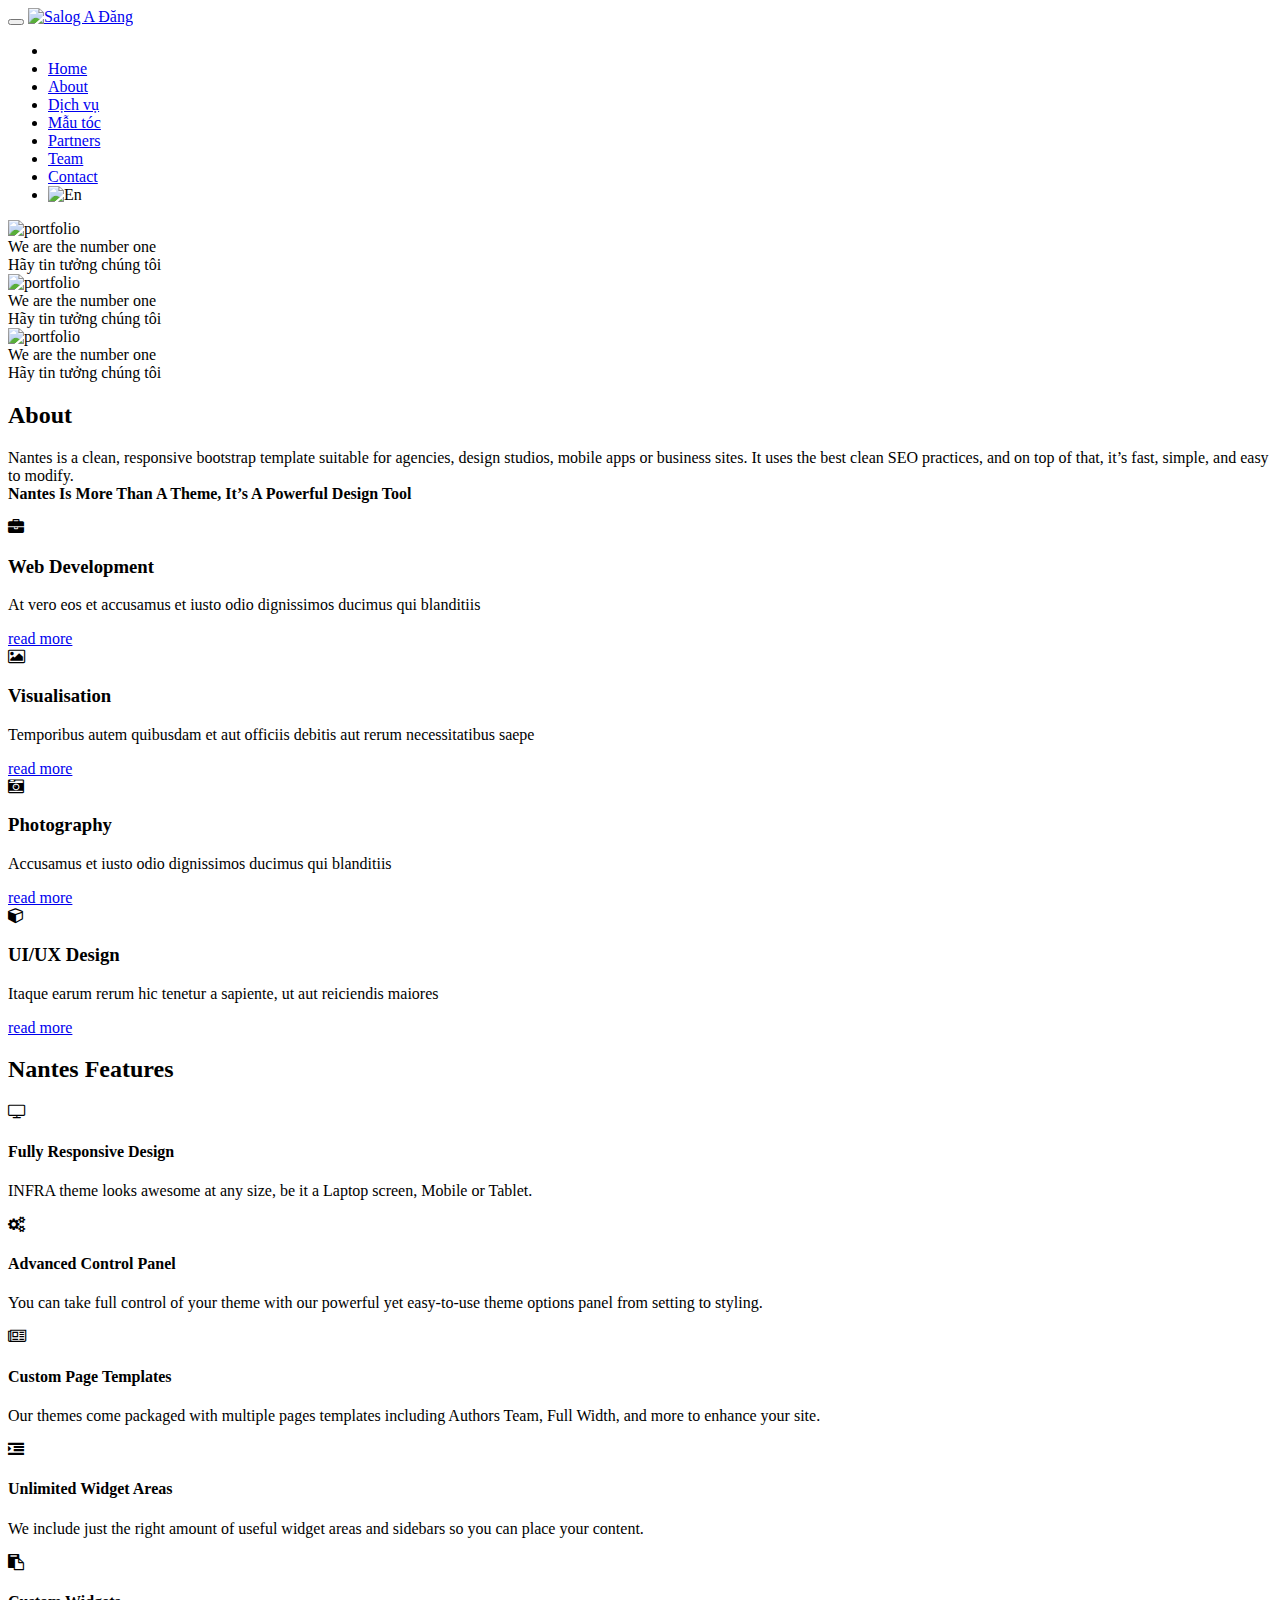
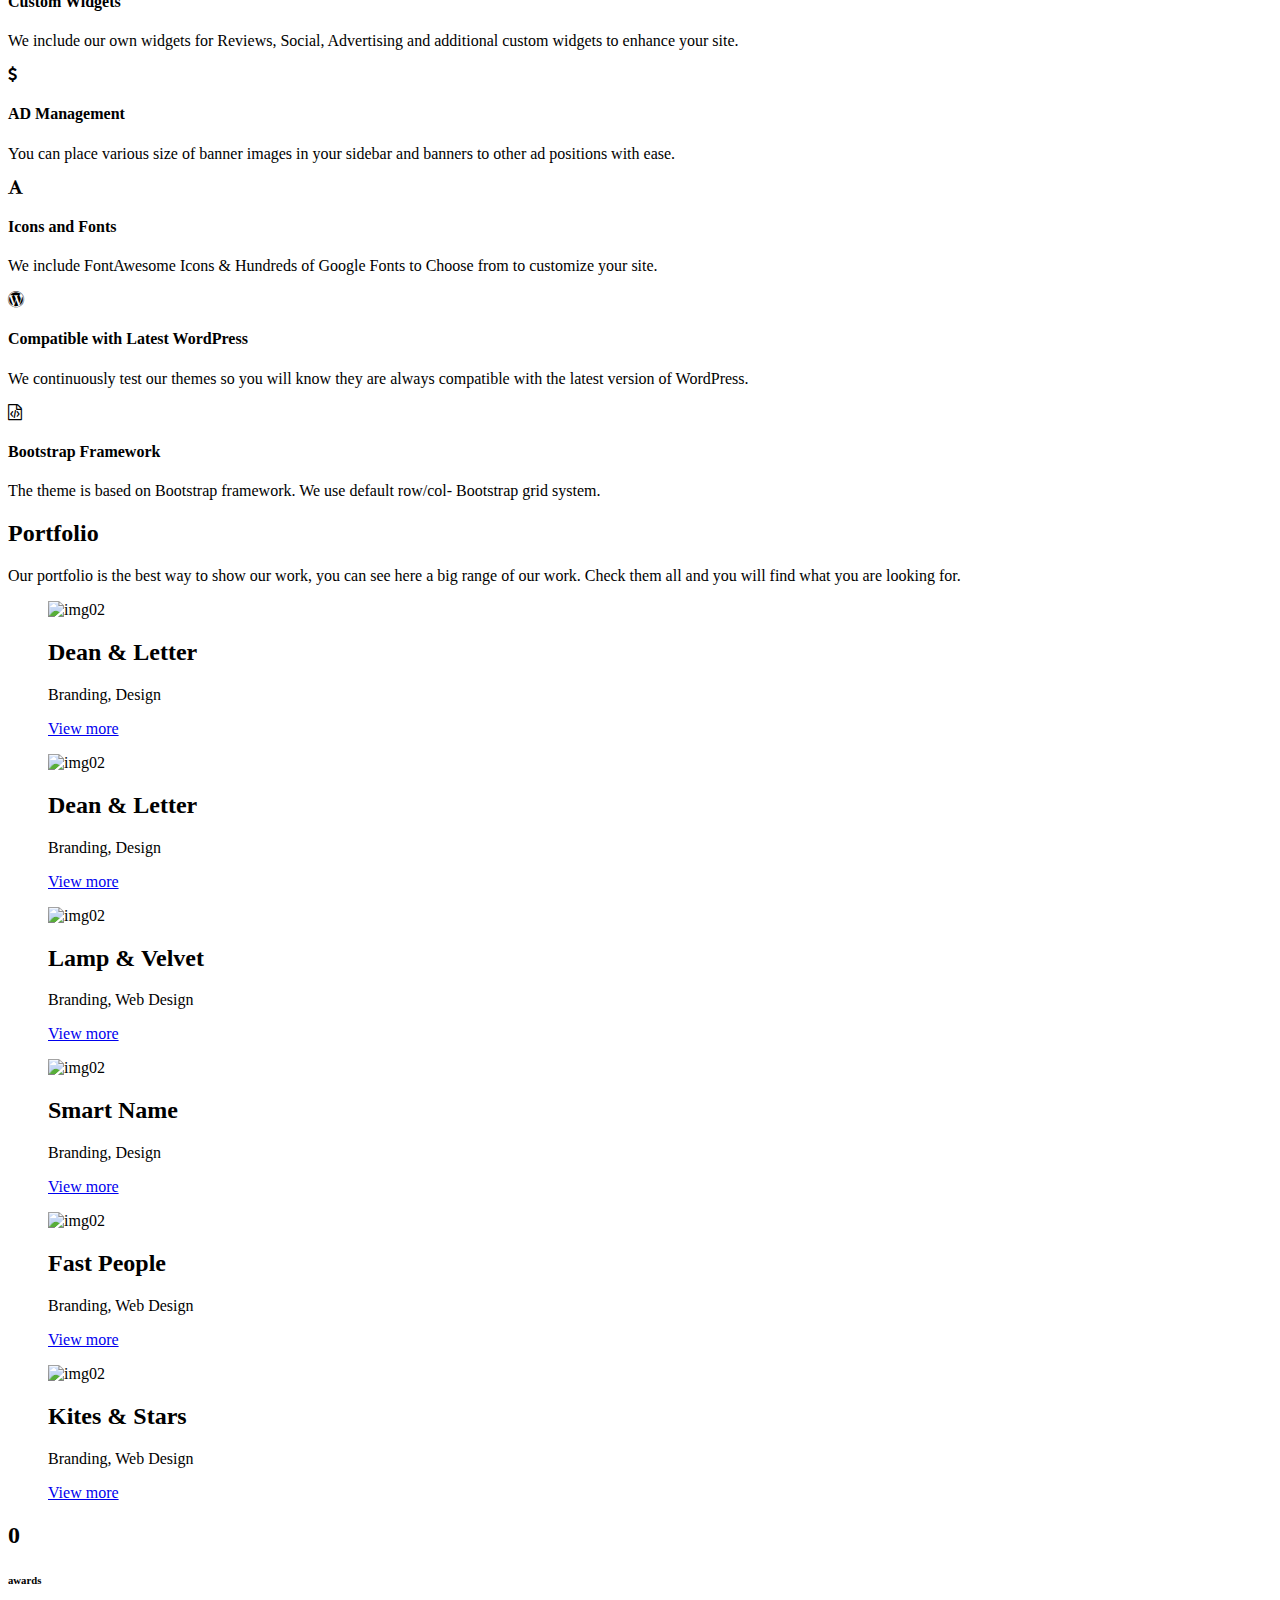
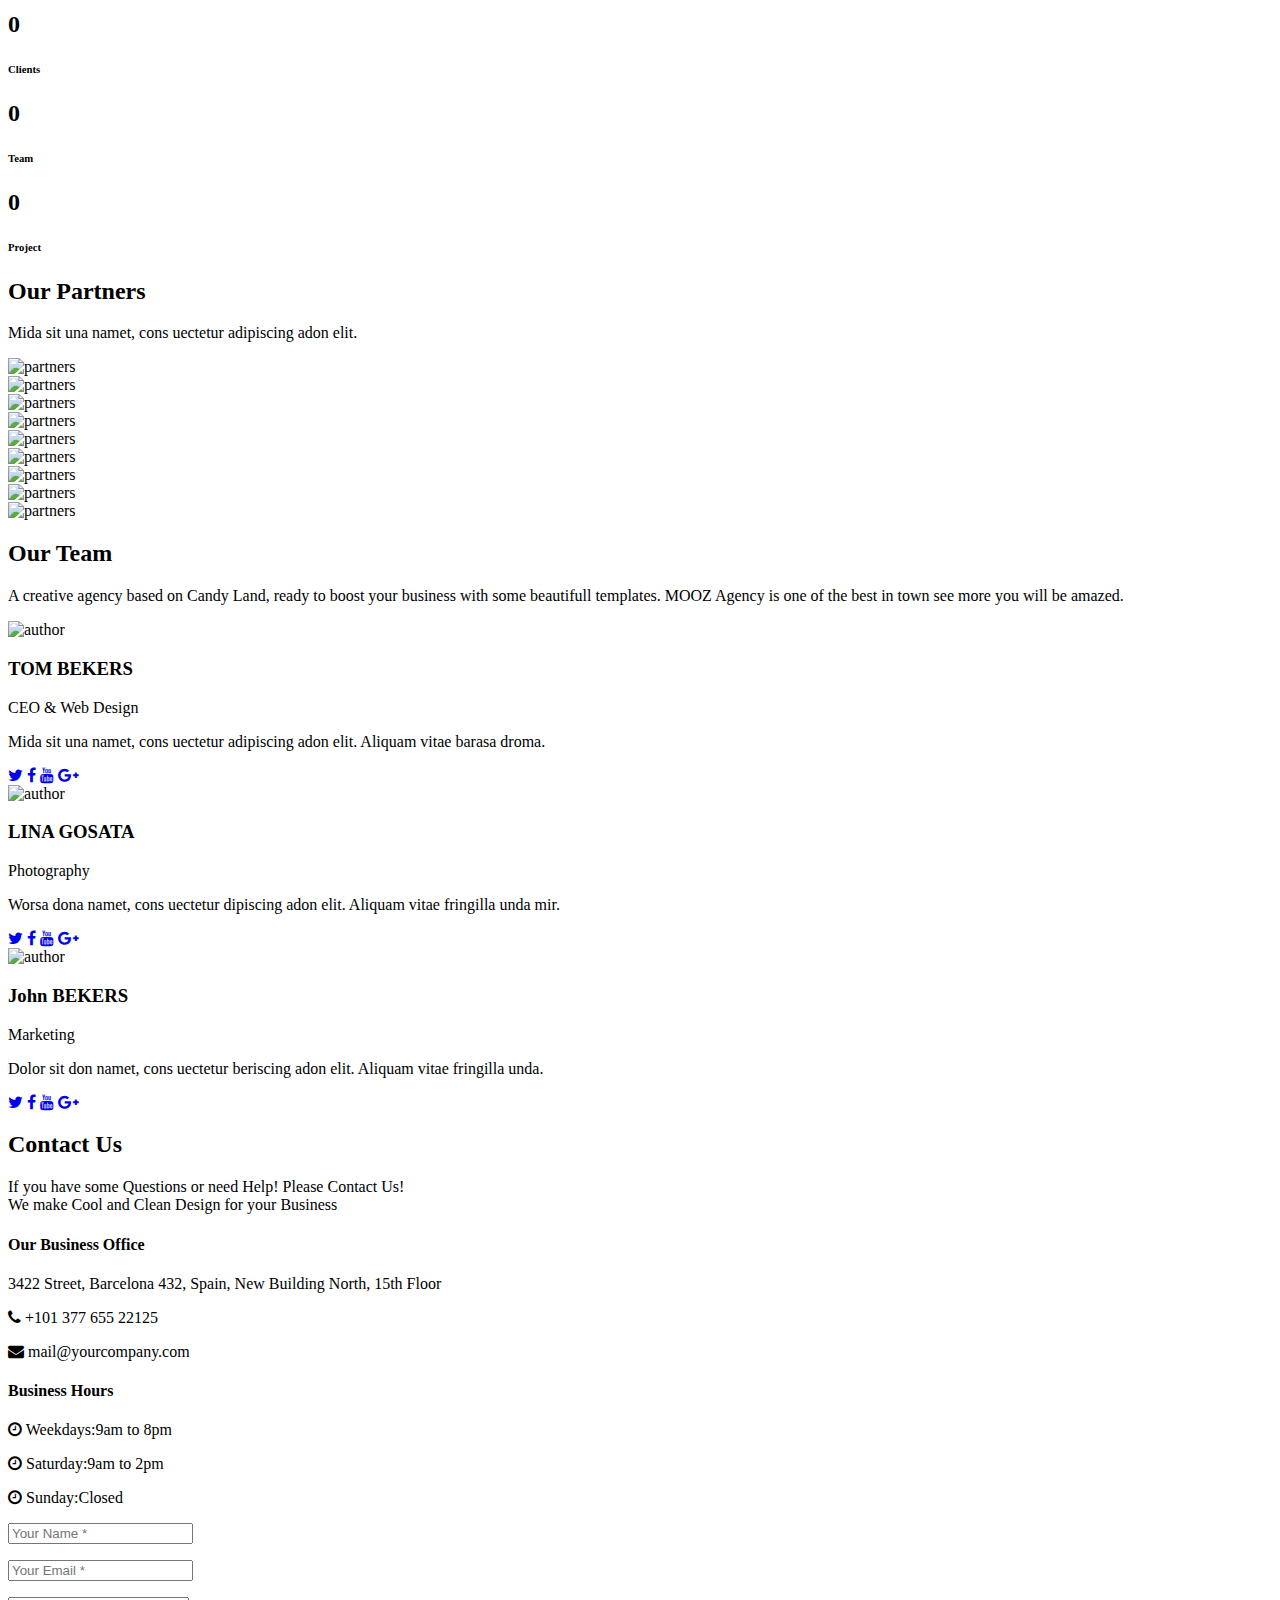
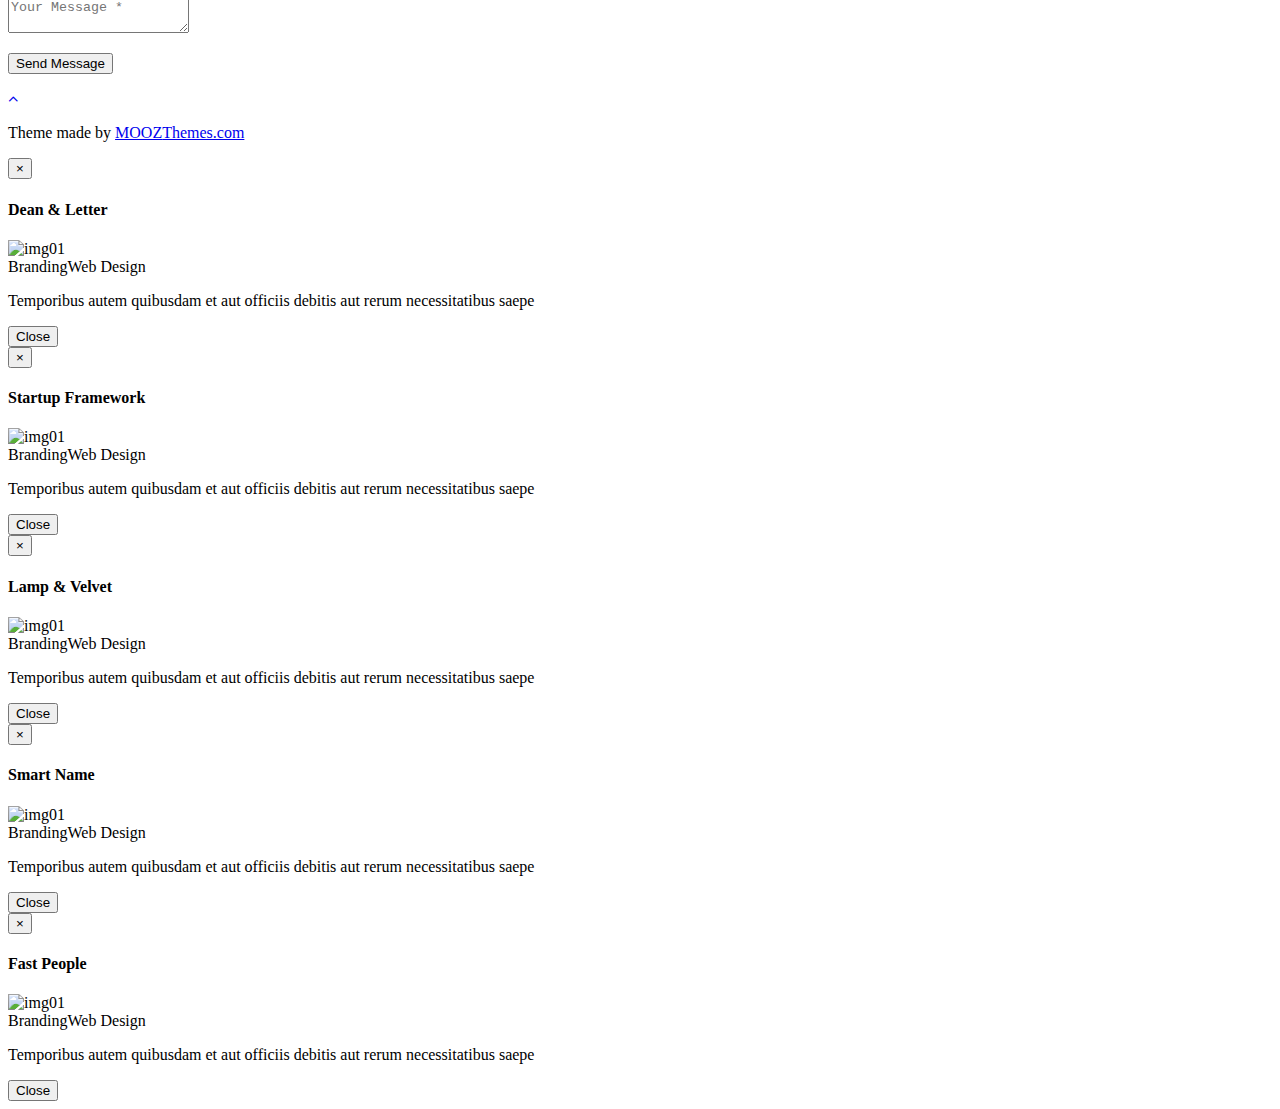
==== src/main/resources/templates/index.html @ fe721496 "DungNQ update page index" ====
<!DOCTYPE html>
<html lang="en" xmlns="http://www.w3.org/1999/xhtml" xmlns:th="http://www.thymeleaf.org">
	<head>
		<meta charset="utf-8">
		<meta http-equiv="X-UA-Compatible" content="IE=edge">
		<meta name="viewport" content="width=device-width, initial-scale=1">
		<!-- The above 3 meta tags *must* come first in the head; any other head content must come *after* these tags -->
		<meta name="description" content="">
		<meta name="author" content="">
		<link rel="icon" href="favicon.ico">
		<title>A.ĐĂNG-HAIRSALON</title>
		<!-- Bootstrap core CSS -->
		<link rel="stylesheet" th:href="@{css/bootstrap.min.css}">
		<link rel="stylesheet" href="https://maxcdn.bootstrapcdn.com/font-awesome/4.4.0/css/font-awesome.min.css">
		<!-- Custom styles for this template -->
		<link rel="stylesheet" th:href="@{css/owl.carousel.css}">
		<link rel="stylesheet" th:href="@{css/owl.theme.default.min.css}">
		<link rel="stylesheet" th:href="@{css/animate.css}">
		<link rel="stylesheet" th:href="@{css/style.css}">
		<link rel="stylesheet" th:href="@{css/resizeImage.css}">
		<link rel="stylesheet" th:href="@{css/custom.css}">
	</head>
	<body id="page-top">
		<!-- Navigation -->
		<nav class="navbar navbar-default navbar-fixed-top">
			<div class="container">
				<!-- Brand and toggle get grouped for better mobile display -->
				<div class="navbar-header page-scroll">
					<button type="button" class="navbar-toggle" data-toggle="collapse" data-target="#bs-example-navbar-collapse-1">
					<span class="sr-only">Toggle navigation</span>
					<span class="icon-bar"></span>
					<span class="icon-bar"></span>
					<span class="icon-bar"></span>
					</button>
					<a class="navbar-brand page-scroll" style="height: 60px;" href="#page-top"><img src="images/logoADang.jpg" style="    height: 60px;" alt="Salog A Đăng"></a>
				</div>
				<!-- Collect the nav links, forms, and other content for toggling -->
				<div class="collapse navbar-collapse" id="bs-example-navbar-collapse-1">
					<ul class="nav navbar-nav navbar-right">
						<li class="hidden">
							<a href="#page-top"></a>
						</li>
						<li>
							<a class="page-scroll" href="#page-top">Home</a>
						</li>
						<li>
							<a class="page-scroll" href="#about">About</a>
						</li>
						<li>
							<a class="page-scroll" href="#features">Dịch vụ</a>
						</li>
						<li>
							<a class="page-scroll" href="#portfolio">Mẫu tóc</a>
						</li>
						<li>
							<a class="page-scroll" href="#partners">Partners</a>
						</li>
						<li>
							<a class="page-scroll" href="#team">Team</a>
						</li>
						<li>
							<a class="page-scroll" href="#contact">Contact</a>
						</li>
						<li>
							 <img src="images/flag-en.png" alt="En" class="img-language-en" />
						</li>
					</ul>
				</div>
				<!-- /.navbar-collapse -->
			</div>
			<!-- /.container-fluid -->
		</nav>
		<!-- Header -->
		<header>
			<div class="container-fluid">
				<div class="slider-container">

						<div class="owl-slider owl-carousel">
							<div class="item">
								<div class="owl-slider-item">
									<img src="images/demo/kgiantiem.jpg" class="img-responsive" alt="portfolio">
									<div class="intro-text">
										<div class="intro-lead-in">We are the number one</div>
										<div class="intro-heading">Hãy tin tưởng chúng tôi</div>
									</div>
								</div>
							</div>
							<div class="item">
								<div class="owl-slider-item">
									<img src="images/demo/kgiantiem.jpg" class="img-responsive" alt="portfolio">
									<div class="intro-text">
										<div class="intro-lead-in">We are the number one</div>
										<div class="intro-heading">Hãy tin tưởng chúng tôi</div>
									</div>
								</div>
							</div>
							<div class="item">
								<div class="owl-slider-item">
									<img src="images/demo/kgiantiem.jpg" class="img-responsive" alt="portfolio">
									<div class="intro-text">
										<div class="intro-lead-in">We are the number one</div>
										<div class="intro-heading">Hãy tin tưởng chúng tôi</div>
									</div>
								</div>
							</div>
						</div>

				</div>
			</div>
		</header>


		<section id="about" class="light-bg">
			<div class="container">
				<div class="row">
					<div class="col-lg-12 text-center">
						<div class="section-title">
							<h2>About</h2>
							<p>Nantes is a clean, responsive bootstrap template suitable for agencies, design studios, mobile apps or business sites. It uses the best clean SEO practices, and on top of that, it’s fast, simple, and easy to modify. <br><strong>Nantes Is More Than A Theme, It’s A Powerful Design Tool</strong></p>
						</div>
					</div>
				</div>
				<div class="row">
					<!-- about module -->
					<div class="col-md-3 text-center">
						<div class="mz-module">
							<div class="mz-module-about">
								<i class="fa fa-briefcase color1 ot-circle"></i>
								<h3>Web Development</h3>
								<p>At vero eos et accusamus et iusto odio dignissimos ducimus qui blanditiis</p>
							</div>
							<a href="#" class="mz-module-button">read more</a>
						</div>
					</div>
					<!-- end about module -->
					<!-- about module -->
					<div class="col-md-3 text-center">
						<div class="mz-module">
							<div class="mz-module-about">
								<i class="fa fa-photo color2 ot-circle"></i>
								<h3>Visualisation</h3>
								<p>Temporibus autem quibusdam et aut officiis debitis aut rerum necessitatibus saepe</p>
							</div>
							<a href="#" class="mz-module-button">read more</a>
						</div>
					</div>
					<!-- end about module -->
					<!-- about module -->
					<div class="col-md-3 text-center">
						<div class="mz-module">
							<div class="mz-module-about">
								<i class="fa fa-camera-retro color3 ot-circle"></i>
								<h3>Photography</h3>
								<p>Accusamus et iusto odio dignissimos ducimus qui blanditiis</p>
							</div>
							<a href="#" class="mz-module-button">read more</a>
						</div>
					</div>
					<!-- end about module -->
					<!-- about module -->
					<div class="col-md-3 text-center">
						<div class="mz-module">
							<div class="mz-module-about">
								<i class="fa fa-cube color4 ot-circle"></i>
								<h3>UI/UX Design</h3>
								<p> Itaque earum rerum hic tenetur a sapiente, ut aut reiciendis maiores</p>
							</div>
							<a href="#" class="mz-module-button">read more</a>
						</div>
					</div>
					<!-- end about module -->
				</div>
			</div>
			<!-- /.container -->
		</section>

		<section id="features" class="section-features">
			<div class="container">
				<div class="row">
					<div class="col-lg-12 text-center">
						<div class="section-title">
							<h2>Nantes Features</h2>
						</div>
					</div>
				</div>
				<div class="row row-gutter">
					<div class="col-md-4 col-gutter">
						<div class="featured-item">
							<div class="featured-icon"><i class="fa fa-television"></i></div>
							<div class="featured-text">
								<h4>Fully Responsive Design</h4>
								<p>INFRA theme looks awesome at any size, be it a Laptop screen, Mobile or Tablet.</p>
							</div>
						</div>
						<div class="featured-item">
							<div class="featured-icon"><i class="fa fa-cogs"></i></div>
							<div class="featured-text">
								<h4>Advanced Control Panel</h4>
								<p>You can take full control of your theme with our powerful yet easy-to-use theme options panel from setting to styling.</p>
							</div>
						</div>
						<div class="featured-item">
							<div class="featured-icon"><i class="fa fa-newspaper-o"></i></div>
							<div class="featured-text">
								<h4>Custom Page Templates</h4>
								<p>Our themes come packaged with multiple pages templates including Authors Team, Full Width, and more to enhance your site.</p>
							</div>
						</div>
					</div>
					<div class="col-md-4 col-gutter">
						<div class="featured-item">
							<div class="featured-icon"><i class="fa fa-indent"></i></div>
							<div class="featured-text">
								<h4>Unlimited Widget Areas</h4>
								<p>We include just the right amount of useful widget areas and sidebars so you can place your content.</p>
							</div>
						</div>
						<div class="featured-item">
							<div class="featured-icon"><i class="fa fa-paste"></i></div>
							<div class="featured-text">
								<h4>Custom Widgets</h4>
								<p>We include our own widgets for Reviews, Social, Advertising and additional custom widgets to enhance your site.</p>
							</div>
						</div>
						<div class="featured-item">
							<div class="featured-icon"><i class="fa fa-dollar"></i></div>
							<div class="featured-text">
								<h4>AD Management</h4>
								<p>You can place various size of banner images in your sidebar and banners to other ad positions with ease.</p>
							</div>
						</div>
					</div>
					<div class="col-md-4 col-gutter">
						<div class="featured-item">
							<div class="featured-icon"><i class="fa fa-font"></i></div>
							<div class="featured-text">
								<h4>Icons and Fonts</h4>
								<p>We include FontAwesome Icons &amp; Hundreds of Google Fonts to Choose from to customize your site.</p>
							</div>
						</div>
						<div class="featured-item">
							<div class="featured-icon"><i class="fa fa-wordpress"></i></div>
							<div class="featured-text">
								<h4>Compatible with Latest WordPress</h4>
								<p>We continuously test our themes so you will know they are always compatible with the latest version of WordPress.</p>
							</div>
						</div>
						<div class="featured-item">
							<div class="featured-icon"><i class="fa fa-file-code-o"></i></div>
							<div class="featured-text">
								<h4>Bootstrap Framework</h4>
								<p>The theme is based on Bootstrap framework. We use default row/col- Bootstrap grid system.</p>
							</div>
						</div>
					</div>
				</div>
			</div>
		</section>

		<section id="portfolio" class="light-bg">
			<div class="container">
			<div class="row">
				<div class="col-lg-12 text-center">
					<div class="section-title">
						<h2>Portfolio</h2>
						<p>Our portfolio is the best way to show our work, you can see here a big range of our work. Check them all and you will find what you are looking for.</p>
					</div>
				</div>
			</div>
			<div class="row row-0-gutter">
				<!-- start portfolio item -->
				<div class="col-md-4 col-0-gutter">
					<div class="ot-portfolio-item image-box">
						<figure class="effect-bubba">
							<img src="images/demo/kieu1.jpg" alt="img02" class="img-responsive image-resize" />
							<div class="image" style="background-image:url(images/demo/kieu1.jpg);"></div>
							<figcaption>
								<h2>Dean & Letter</h2>
								<p>Branding, Design</p>
								<a href="#" data-toggle="modal" data-target="#Modal-1">View more</a>
							</figcaption>
						</figure>
					</div>
				</div>
				<!-- end portfolio item -->
				<!-- start portfolio item -->
				<div class="col-md-4 col-0-gutter">
					<div class="ot-portfolio-item image-box">
						<figure class="effect-bubba">
							<img src="images/demo/kieu2.jpg" alt="img02" class="img-responsive image-resize" />
							<div class="image" style="background-image:url(images/demo/kieu2.jpg);"></div>
							<figcaption>
								<h2>Dean & Letter</h2>
								<p>Branding, Design</p>
								<a href="#" data-toggle="modal" data-target="#Modal-1">View more</a>
							</figcaption>
						</figure>
					</div>
				</div>
				<!-- end portfolio item -->
				<!-- start portfolio item -->
				<div class="col-md-4 col-0-gutter image-box">
					<div class="ot-portfolio-item">
						<figure class="effect-bubba">
							<img src="images/demo/portfolio-3.jpg" alt="img02" class="img-responsive" />
							<figcaption>
								<h2>Lamp & Velvet</h2>
								<p>Branding, Web Design</p>
								<a href="#" data-toggle="modal" data-target="#Modal-3">View more</a>
							</figcaption>
						</figure>
					</div>
				</div>
				<!-- end portfolio item -->
			</div>
			<div class="row row-0-gutter">
				<!-- start portfolio item -->
				<div class="col-md-4 col-0-gutter">
					<div class="ot-portfolio-item">
						<figure class="effect-bubba">
							<img src="images/demo/portfolio-4.jpg" alt="img02" class="img-responsive" />
							<figcaption>
								<h2>Smart Name</h2>
								<p>Branding, Design</p>
								<a href="#" data-toggle="modal" data-target="#Modal-4">View more</a>
							</figcaption>
						</figure>
					</div>
				</div>
				<!-- end portfolio item -->
				<!-- start portfolio item -->
				<div class="col-md-4 col-0-gutter">
					<div class="ot-portfolio-item">
						<figure class="effect-bubba">
							<img src="images/demo/portfolio-5.jpg" alt="img02" class="img-responsive" />
							<figcaption>
								<h2>Fast People</h2>
								<p>Branding, Web Design</p>
								<a href="#" data-toggle="modal" data-target="#Modal-5">View more</a>
							</figcaption>
						</figure>
					</div>
				</div>
				<!-- end portfolio item -->
				<!-- start portfolio item -->
				<div class="col-md-4 col-0-gutter">
					<div class="ot-portfolio-item">
						<figure class="effect-bubba">
							<img src="images/demo/portfolio-6.jpg" alt="img02" class="img-responsive" />
							<figcaption>
								<h2>Kites & Stars</h2>
								<p>Branding, Web Design</p>
								<a href="#" data-toggle="modal" data-target="#Modal-2">View more</a>
							</figcaption>
						</figure>
					</div>
				</div>
				<!-- end portfolio item -->
			</div>
			</div><!-- end container -->
		</section>

		<section class="dark-bg short-section stats-bar">
			<div class="container text-center">
				<div class="row">
					<div class="col-md-3 mb-sm-30">
						<div class="counter-item">
							<h2 class="stat-number" data-n="9">0</h2>
							<h6>awards</h6>
						</div>
					</div>
					<div class="col-md-3 mb-sm-30">
						<div class="counter-item">
							<h2 class="stat-number" data-n="167">0</h2>
							<h6>Clients</h6>
						</div>
					</div>
					<div class="col-md-3 mb-sm-30">
						<div class="counter-item">
							<h2 class="stat-number" data-n="6">0</h2>
							<h6>Team</h6>
						</div>
					</div>
					<div class="col-md-3 mb-sm-30">
						<div class="counter-item">
							<h2 class="stat-number" data-n="34">0</h2>
							<h6>Project</h6>
						</div>
					</div>
				</div>
			</div>
		</section>

		<section id="partners">
			<div class="container">
				<div class="row">
					<div class="col-lg-12 text-center">
						<div class="section-title">
							<h2>Our Partners</h2>
							<p>Mida sit una namet, cons uectetur adipiscing adon elit.</p>
						</div>
					</div>
				</div>
				<div class="row">
					<div class="col-lg-12 text-center">
						<div class="owl-partners owl-carousel">
							<div class="item">
								<div class="partner-logo"><img src="images/demo/partners-1.png" alt="partners"></div>
							</div>
							<div class="item">
								<div class="partner-logo"><img src="images/demo/partners-2.png" alt="partners"></div>
							</div>
							<div class="item">
								<div class="partner-logo"><img src="images/demo/partners-3.png" alt="partners"></div>
							</div>
							<div class="item">
								<div class="partner-logo"><img src="images/demo/partners-4.png" alt="partners"></div>
							</div>
							<div class="item">
								<div class="partner-logo"><img src="images/demo/partners-5.png" alt="partners"></div>
							</div>
							<div class="item">
								<div class="partner-logo"><img src="images/demo/partners-6.png" alt="partners"></div>
							</div>
							<div class="item">
								<div class="partner-logo"><img src="images/demo/partners-7.png" alt="partners"></div>
							</div>
							<div class="item">
								<div class="partner-logo"><img src="images/demo/partners-8.png" alt="partners"></div>
							</div>
							<div class="item">
								<div class="partner-logo"><img src="images/demo/partners-9.png" alt="partners"></div>
							</div>
						</div>
					</div>
				</div>
			</div>
		</section>
		<section id="team" class="light-bg">
			<div class="container">
				<div class="row">
					<div class="col-lg-12 text-center">
						<div class="section-title">
							<h2>Our Team</h2>
							<p>A creative agency based on Candy Land, ready to boost your business with some beautifull templates. MOOZ Agency is one of the best in town see more you will be amazed.</p>
						</div>
					</div>
				</div>
				<div class="row">
					<!-- team member item -->
					<div class="col-md-4">
						<div class="team-item">
							<div class="team-image">
								<img src="images/demo/author-2.jpg" class="img-responsive" alt="author">
							</div>
							<div class="team-text">
								<h3>TOM BEKERS</h3>
								<div class="team-position">CEO & Web Design</div>
								<p>Mida sit una namet, cons uectetur adipiscing adon elit. Aliquam vitae barasa droma.</p>
								<div class="team-socials">
									<a href="#"><i class="fa fa-twitter"></i></a>
									<a href="#"><i class="fa fa-facebook"></i></a>
									<a href="#"><i class="fa fa-youtube"></i></a>
									<a href="#"><i class="fa fa-google-plus"></i></a>
								</div>
							</div>
						</div>
					</div>
					<!-- end team member item -->
					<!-- team member item -->
					<div class="col-md-4">
						<div class="team-item">
							<div class="team-image">
								<img src="images/demo/author-6.jpg" class="img-responsive" alt="author">
							</div>
							<div class="team-text">
								<h3>LINA GOSATA</h3>
								<div class="team-position">Photography</div>
								<p>Worsa dona namet, cons uectetur dipiscing adon elit. Aliquam vitae fringilla unda mir.</p>
								<div class="team-socials">
									<a href="#"><i class="fa fa-twitter"></i></a>
									<a href="#"><i class="fa fa-facebook"></i></a>
									<a href="#"><i class="fa fa-youtube"></i></a>
									<a href="#"><i class="fa fa-google-plus"></i></a>
								</div>
							</div>
						</div>
					</div>
					<!-- end team member item -->
					<!-- team member item -->
					<div class="col-md-4">
						<div class="team-item">
							<div class="team-image">
								<img src="images/demo/author-4.jpg" class="img-responsive" alt="author">
							</div>
							<div class="team-text">
								<h3>John BEKERS</h3>
								<div class="team-position">Marketing</div>
								<p>Dolor sit don namet, cons uectetur beriscing adon elit. Aliquam vitae fringilla unda.</p>
								<div class="team-socials">
									<a href="#"><i class="fa fa-twitter"></i></a>
									<a href="#"><i class="fa fa-facebook"></i></a>
									<a href="#"><i class="fa fa-youtube"></i></a>
									<a href="#"><i class="fa fa-google-plus"></i></a>
								</div>
							</div>
						</div>
					</div>
					<!-- end team member item -->
				</div>
			</div>
		</section>


		<section id="contact" class="dark-bg">
			<div class="container">
				<div class="row">
					<div class="col-lg-12 text-center">
						<div class="section-title">
							<h2>Contact Us</h2>
							<p>If you have some Questions or need Help! Please Contact Us!<br>We make Cool and Clean Design for your Business</p>
						</div>
					</div>
				</div>
				<div class="row">
					<div class="col-md-3">
						<div class="section-text">
							<h4>Our Business Office</h4>
							<p>3422 Street, Barcelona 432, Spain, New Building North, 15th Floor</p>
							<p><i class="fa fa-phone"></i> +101 377 655 22125</p>
							<p><i class="fa fa-envelope"></i> mail@yourcompany.com</p>
						</div>
					</div>
					<div class="col-md-3">
						<div class="section-text">
							<h4>Business Hours</h4>
							<p><i class="fa fa-clock-o"></i> <span class="day">Weekdays:</span><span>9am to 8pm</span></p>
							<p><i class="fa fa-clock-o"></i> <span class="day">Saturday:</span><span>9am to 2pm</span></p>
							<p><i class="fa fa-clock-o"></i> <span class="day">Sunday:</span><span>Closed</span></p>
						</div>
					</div>
					<div class="col-md-6">
						<form name="sentMessage" id="contactForm" novalidate="">
							<div class="row">
								<div class="col-md-6">
									<div class="form-group">
										<input type="text" class="form-control" placeholder="Your Name *" id="name" required="" data-validation-required-message="Please enter your name.">
										<p class="help-block text-danger"></p>
									</div>
								</div>
								<div class="col-md-6">
									<div class="form-group">
										<input type="email" class="form-control" placeholder="Your Email *" id="email" required="" data-validation-required-message="Please enter your email address.">
										<p class="help-block text-danger"></p>
									</div>
								</div>
							</div>
							<div class="row">
								<div class="col-md-12">
									<div class="form-group">
										<textarea class="form-control" placeholder="Your Message *" id="message" required="" data-validation-required-message="Please enter a message."></textarea>
										<p class="help-block text-danger"></p>
									</div>
								</div>
								<div class="clearfix"></div>
							</div>
							<div class="row">
								<div class="col-lg-12 text-center">
									<div id="success"></div>
									<button type="submit" class="btn">Send Message</button>
								</div>
							</div>
						</form>
					</div>
				</div>
			</div>
		</section>
		<p id="back-top">
			<a href="#top"><i class="fa fa-angle-up"></i></a>
		</p>
		<footer>
			<div class="container text-center">
				<p>Theme made by <a href="http://moozthemes.com"><span>MOOZ</span>Themes.com</a></p>
			</div>
		</footer>

		<!-- Modal for portfolio item 1 -->
		<div class="modal fade" id="Modal-1" tabindex="-1" role="dialog" aria-labelledby="Modal-label-1">
			<div class="modal-dialog" role="document">
				<div class="modal-content">
					<div class="modal-header">
						<button type="button" class="close" data-dismiss="modal" aria-label="Close"><span aria-hidden="true">&times;</span></button>
						<h4 class="modal-title" id="Modal-label-1">Dean & Letter</h4>
					</div>
					<div class="modal-body">
						<img src="images/demo/portfolio-1.jpg" alt="img01" class="img-responsive" />
						<div class="modal-works"><span>Branding</span><span>Web Design</span></div>
						<p>Temporibus autem quibusdam et aut officiis debitis aut rerum necessitatibus saepe</p>
					</div>
					<div class="modal-footer">
						<button type="button" class="btn btn-default" data-dismiss="modal">Close</button>
					</div>
				</div>
			</div>
		</div>

		<!-- Modal for portfolio item 2 -->
		<div class="modal fade" id="Modal-2" tabindex="-1" role="dialog" aria-labelledby="Modal-label-2">
			<div class="modal-dialog" role="document">
				<div class="modal-content">
					<div class="modal-header">
						<button type="button" class="close" data-dismiss="modal" aria-label="Close"><span aria-hidden="true">&times;</span></button>
						<h4 class="modal-title" id="Modal-label-2">Startup Framework</h4>
					</div>
					<div class="modal-body">
						<img src="images/demo/portfolio-2.jpg" alt="img01" class="img-responsive" />
						<div class="modal-works"><span>Branding</span><span>Web Design</span></div>
						<p>Temporibus autem quibusdam et aut officiis debitis aut rerum necessitatibus saepe</p>
					</div>
					<div class="modal-footer">
						<button type="button" class="btn btn-default" data-dismiss="modal">Close</button>
					</div>
				</div>
			</div>
		</div>

		<!-- Modal for portfolio item 3 -->
		<div class="modal fade" id="Modal-3" tabindex="-1" role="dialog" aria-labelledby="Modal-label-3">
			<div class="modal-dialog" role="document">
				<div class="modal-content">
					<div class="modal-header">
						<button type="button" class="close" data-dismiss="modal" aria-label="Close"><span aria-hidden="true">&times;</span></button>
						<h4 class="modal-title" id="Modal-label-3">Lamp & Velvet</h4>
					</div>
					<div class="modal-body">
						<img src="images/demo/portfolio-3.jpg" alt="img01" class="img-responsive" />
						<div class="modal-works"><span>Branding</span><span>Web Design</span></div>
						<p>Temporibus autem quibusdam et aut officiis debitis aut rerum necessitatibus saepe</p>
					</div>
					<div class="modal-footer">
						<button type="button" class="btn btn-default" data-dismiss="modal">Close</button>
					</div>
				</div>
			</div>
		</div>

		<!-- Modal for portfolio item 4 -->
		<div class="modal fade" id="Modal-4" tabindex="-1" role="dialog" aria-labelledby="Modal-label-4">
			<div class="modal-dialog" role="document">
				<div class="modal-content">
					<div class="modal-header">
						<button type="button" class="close" data-dismiss="modal" aria-label="Close"><span aria-hidden="true">&times;</span></button>
						<h4 class="modal-title" id="Modal-label-4">Smart Name</h4>
					</div>
					<div class="modal-body">
						<img src="images/demo/portfolio-4.jpg" alt="img01" class="img-responsive" />
						<div class="modal-works"><span>Branding</span><span>Web Design</span></div>
						<p>Temporibus autem quibusdam et aut officiis debitis aut rerum necessitatibus saepe</p>
					</div>
					<div class="modal-footer">
						<button type="button" class="btn btn-default" data-dismiss="modal">Close</button>
					</div>
				</div>
			</div>
		</div>

		<!-- Modal for portfolio item 5 -->
		<div class="modal fade" id="Modal-5" tabindex="-1" role="dialog" aria-labelledby="Modal-label-5">
			<div class="modal-dialog" role="document">
				<div class="modal-content">
					<div class="modal-header">
						<button type="button" class="close" data-dismiss="modal" aria-label="Close"><span aria-hidden="true">&times;</span></button>
						<h4 class="modal-title" id="Modal-label-5">Fast People</h4>
					</div>
					<div class="modal-body">
						<img src="images/demo/portfolio-5.jpg" alt="img01" class="img-responsive" />
						<div class="modal-works"><span>Branding</span><span>Web Design</span></div>
						<p>Temporibus autem quibusdam et aut officiis debitis aut rerum necessitatibus saepe</p>
					</div>
					<div class="modal-footer">
						<button type="button" class="btn btn-default" data-dismiss="modal">Close</button>
					</div>
				</div>
			</div>
		</div>

		<!-- Bootstrap core JavaScript
			================================================== -->
		<!-- Placed at the end of the document so the pages load faster -->
		<script src="https://ajax.googleapis.com/ajax/libs/jquery/1.11.3/jquery.min.js"></script>
		<script src="http://cdnjs.cloudflare.com/ajax/libs/jquery-easing/1.3/jquery.easing.min.js"></script>
		<script src="js/bootstrap.min.js"></script>
		<script src="js/owl.carousel.min.js"></script>
		<script src="js/cbpAnimatedHeader.js"></script>
		<script src="js/jquery.appear.js"></script>
		<script src="js/SmoothScroll.min.js"></script>
		<script src="js/theme-scripts.js"></script>
	</body>
</html>
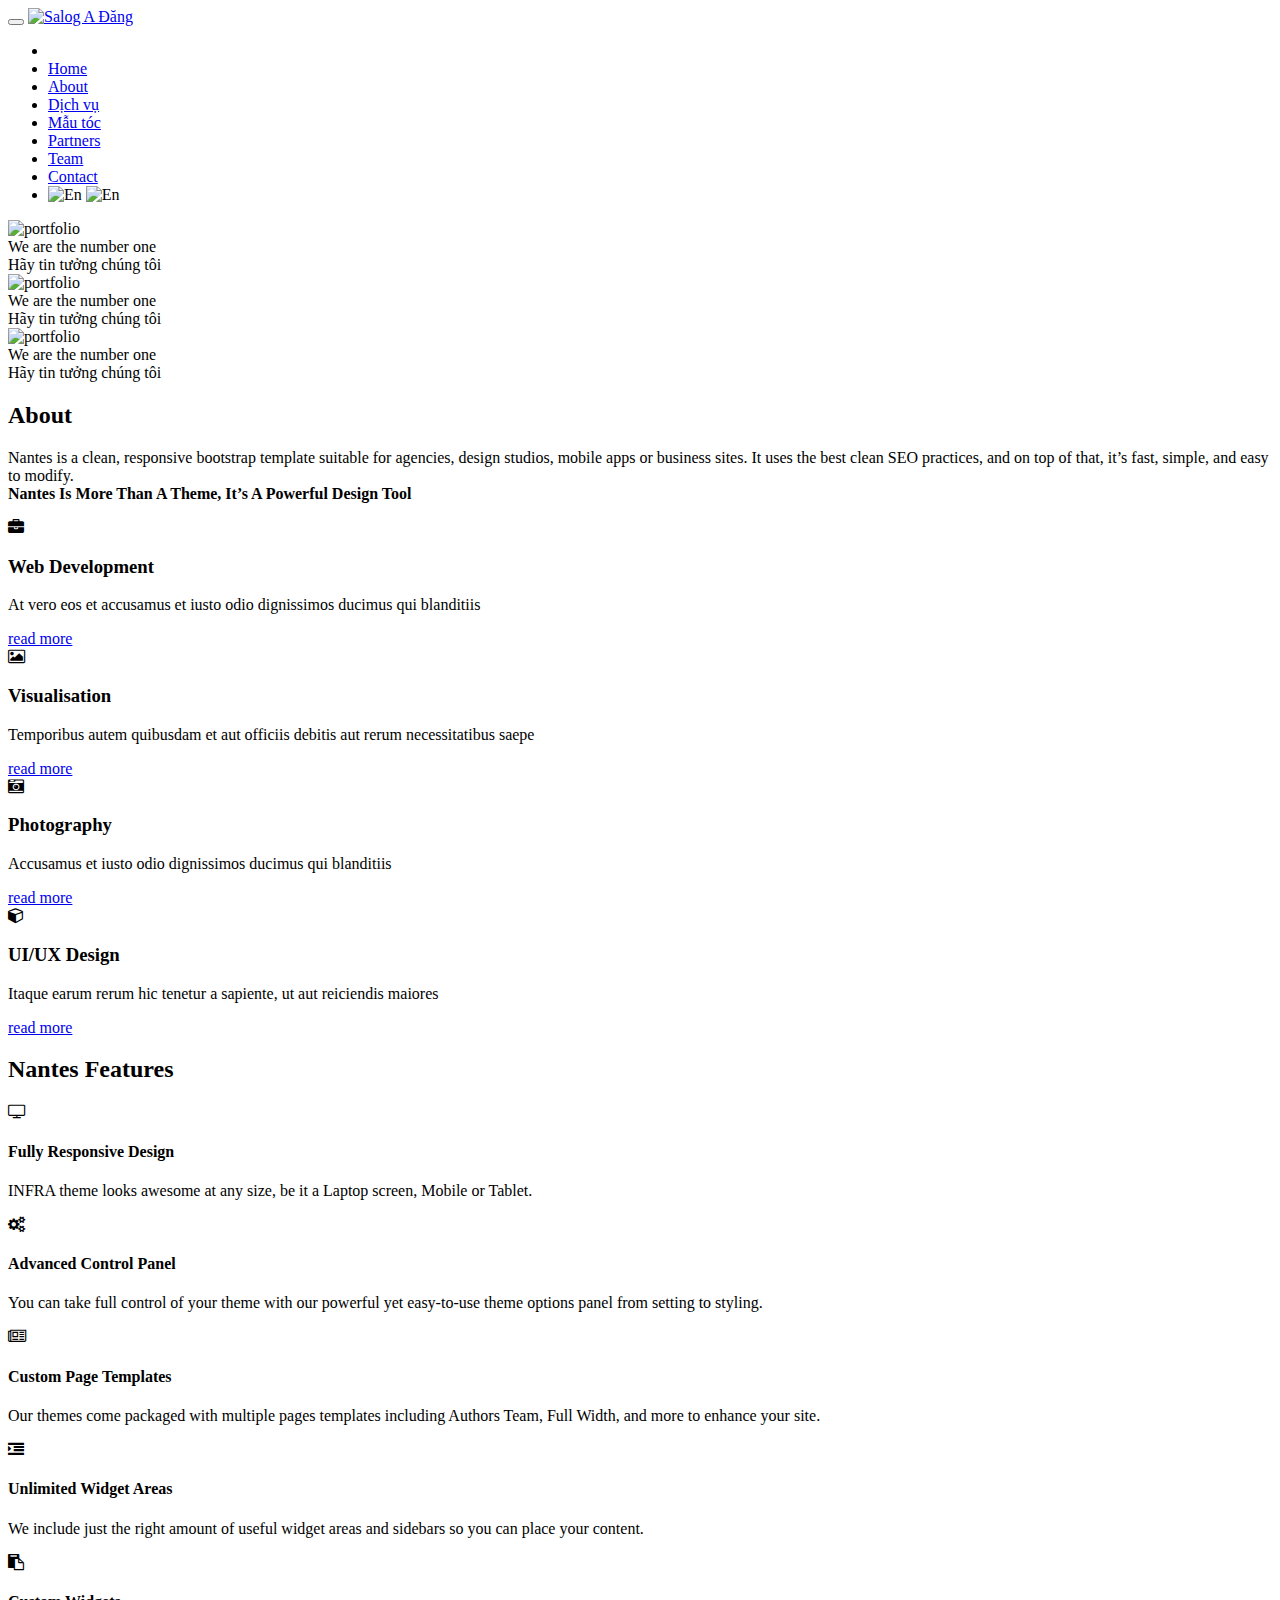
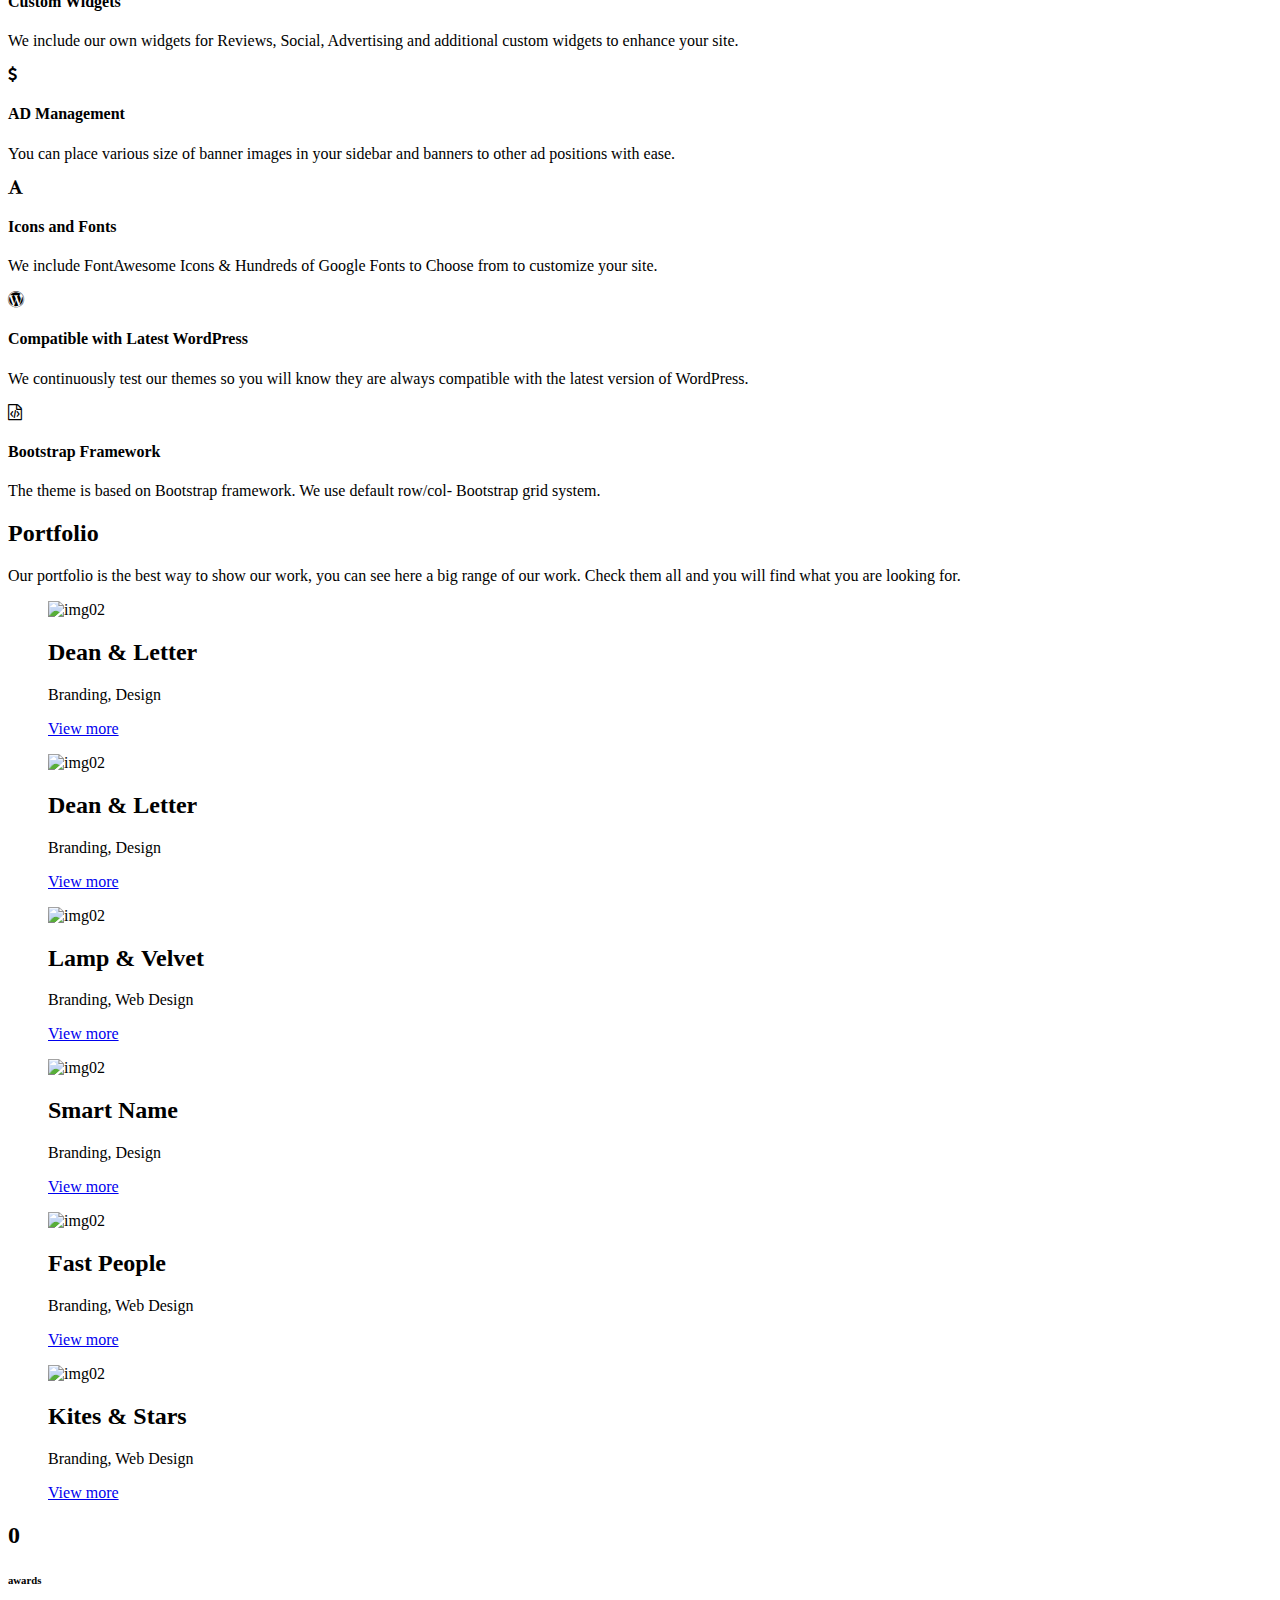
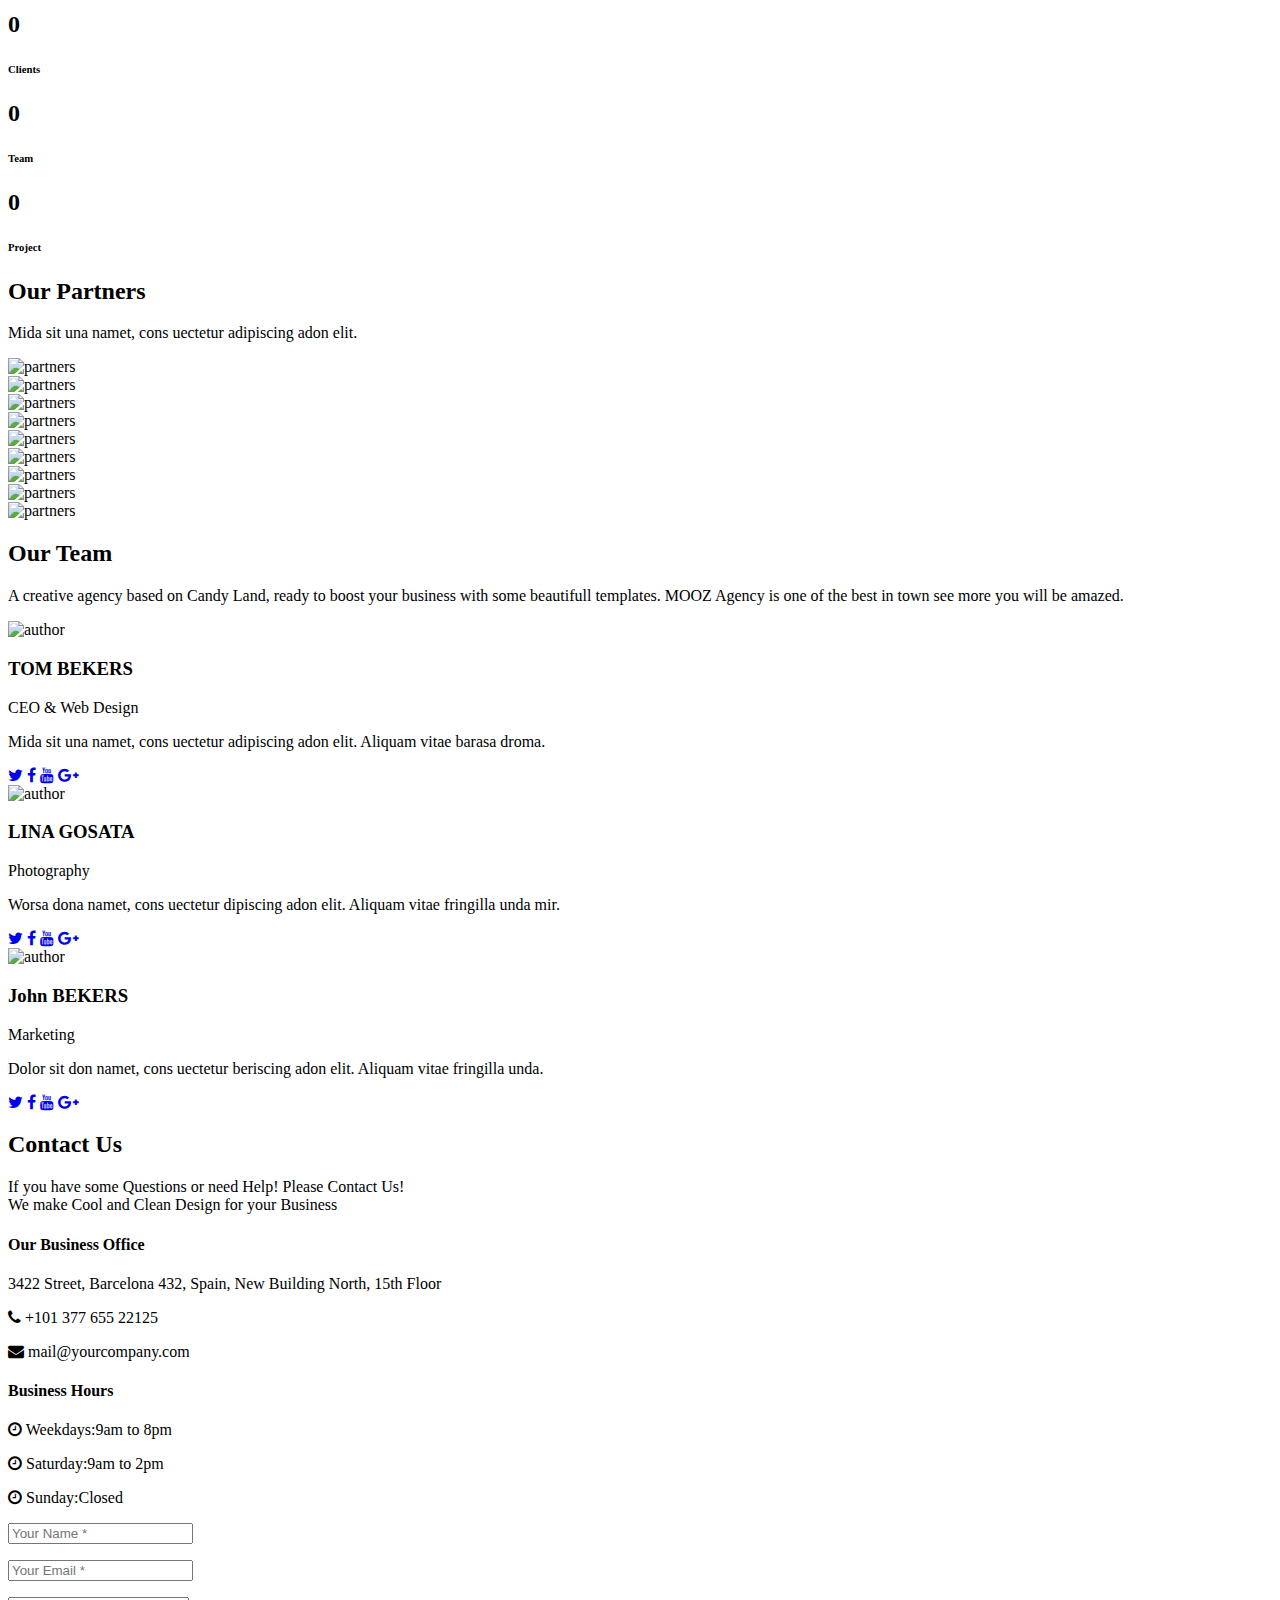
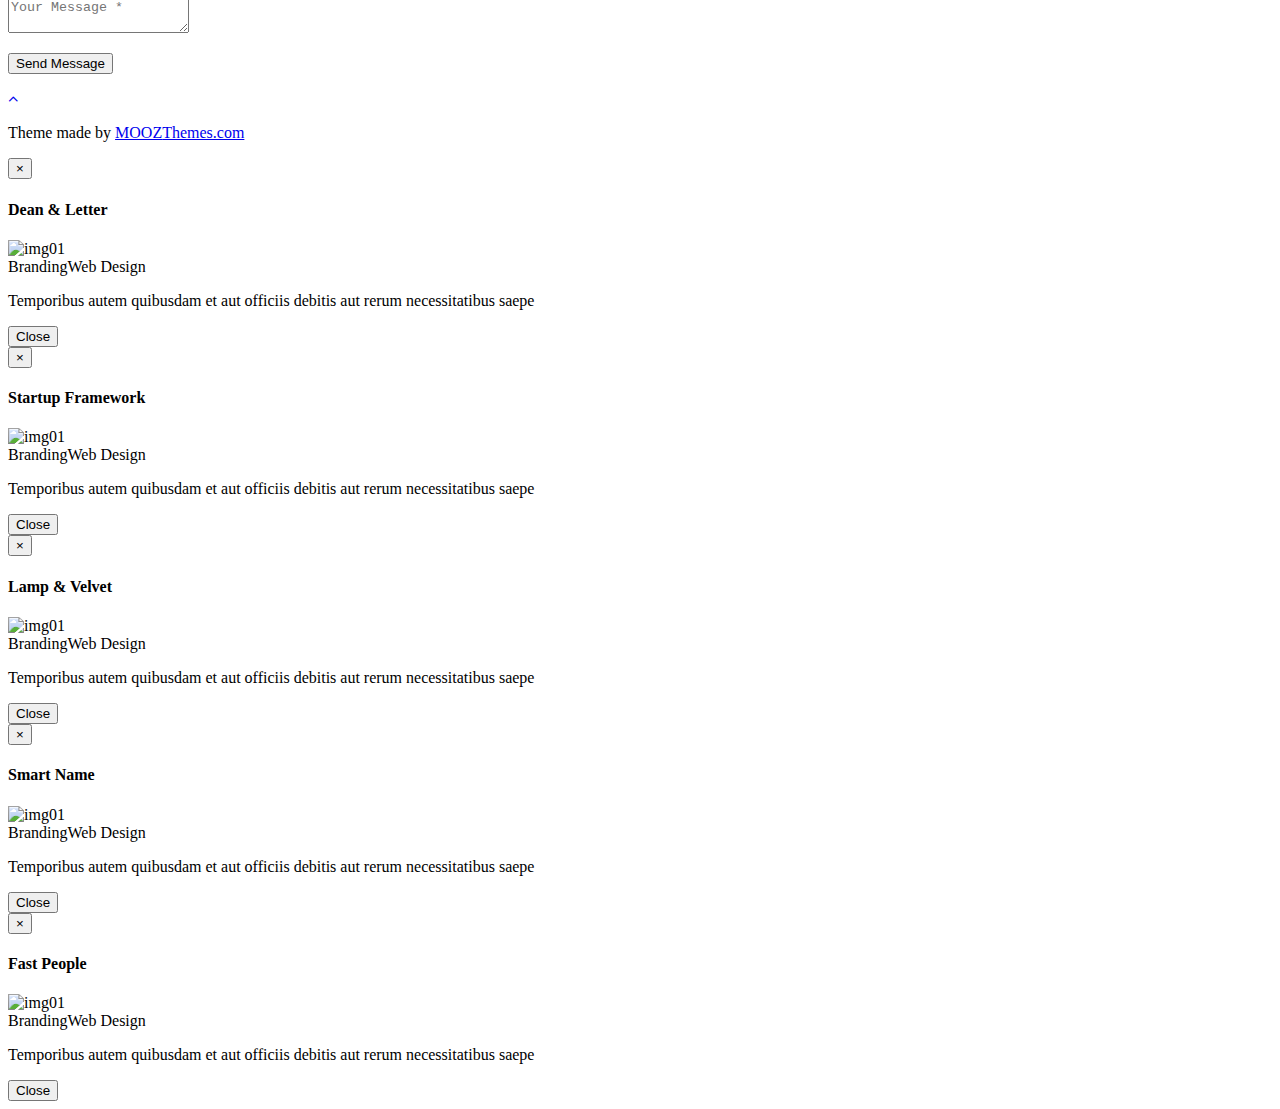
==== commit ade55c50: "Merge pull request #1 from phuongnq1995/Branch-DungNQ" ====
--- a/src/main/resources/templates/index.html
+++ b/src/main/resources/templates/index.html
@@ -63,6 +63,7 @@
 						</li>
 						<li>
 							 <img src="images/flag-en.png" alt="En" class="img-language-en" />
+							 <img src="images/flag-vn.png" alt="En" class="flag-vn.png" />
 						</li>
 					</ul>
 				</div>
